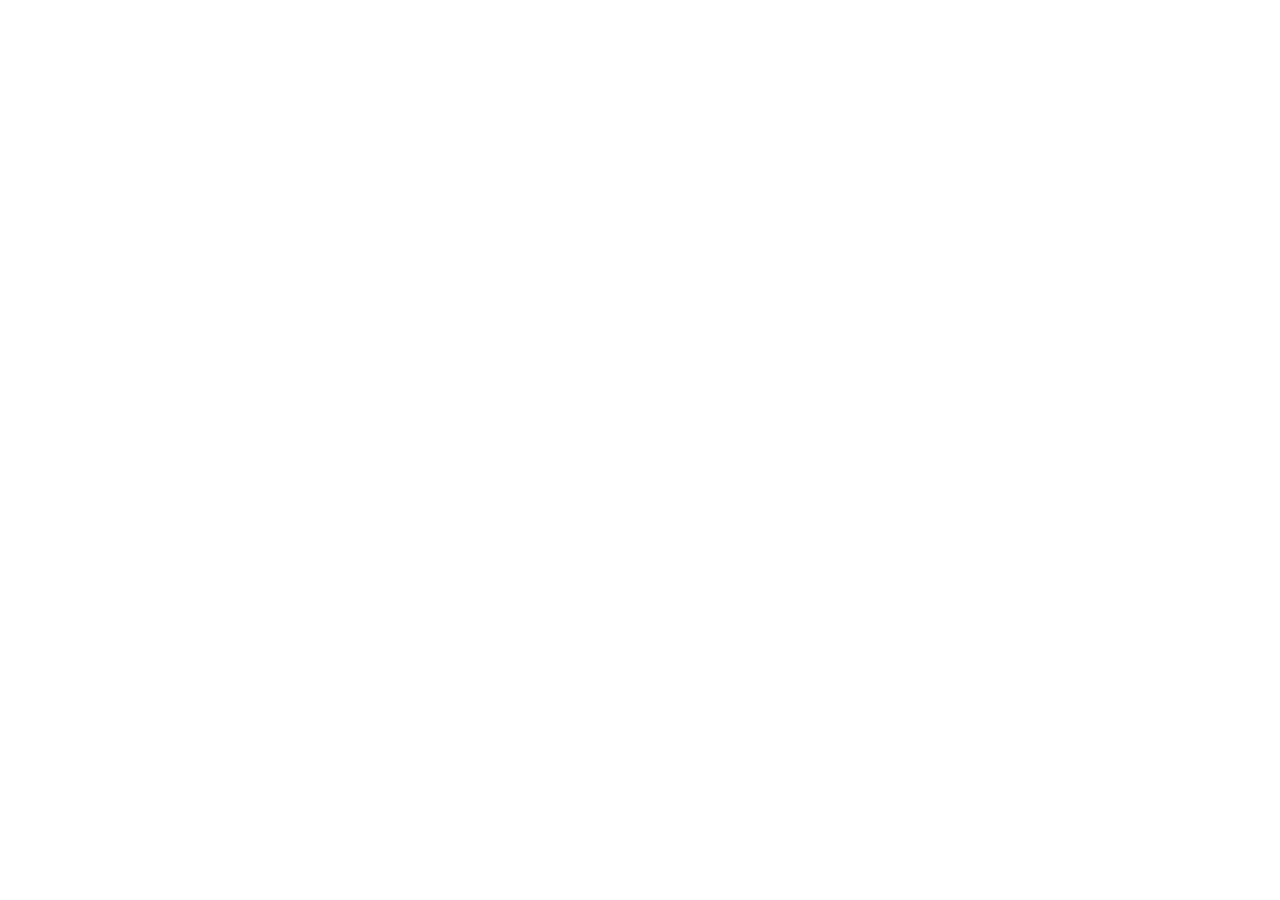
==== pages/Author.html @ 42fd4c08 "first commit" ====
<!DOCTYPE html>
<html lang="en">
<head>
    <link rel="stylesheet" href="../styles.css"/>
    <link rel="stylesheet" href="../animations.css"/>
</head>
<body>
     <img src="images/pfp.png" alt="">
</body>
---- styles.css ----
body {
  font-family: Helvetica, sans-serif;
  font-size: 18px;
  color: rgb(224, 221, 207);
}

#heading {
  justify-content: space-evenly;
  display: flex;
  margin: auto;
  background-color: rgb(45, 35, 46);
}
#heading a {
  text-decoration: solid;
  color: rgb(224, 221, 207);
  font-size: 30px;
  font-weight: bold;
  transition: 0.3s;
}
#heading a:hover {
  color: rgb(155, 105, 108);
}

#footer {
  justify-content: space-evenly;
  display: flex;
  margin: auto;
  background-color: rgb(45, 35, 46);
}
#footer a {
  text-decoration: solid;
  color: rgb(224, 221, 207);
  font-size: 30px;
  font-weight: bold;
  transition: 0.3s;
}
#footer a:hover {
  color: rgb(155, 105, 108);
}

/*# sourceMappingURL=styles.css.map */
---- animations.css ----
#cat {
  display: block;
  margin-left: auto;
  margin-right: auto30px;
  animation: cat 4s infinite;
  margin-top: 20px;
}

@keyframes cat {
  0% {
    rotate: 0deg;
    margin-left: 100px;
  }
  50% {
    rotate: 360deg;
    margin-left: 0;
  }
  100% {
    rotate: 0deg;
    margin-left: 100px;
  }
}
#author {
  justify-content: center;
  width: auto;
  height: auto;
  left: 50%;
  margin-left: -40px;
  overflow: hidden;
}

/*# sourceMappingURL=animations.css.map */
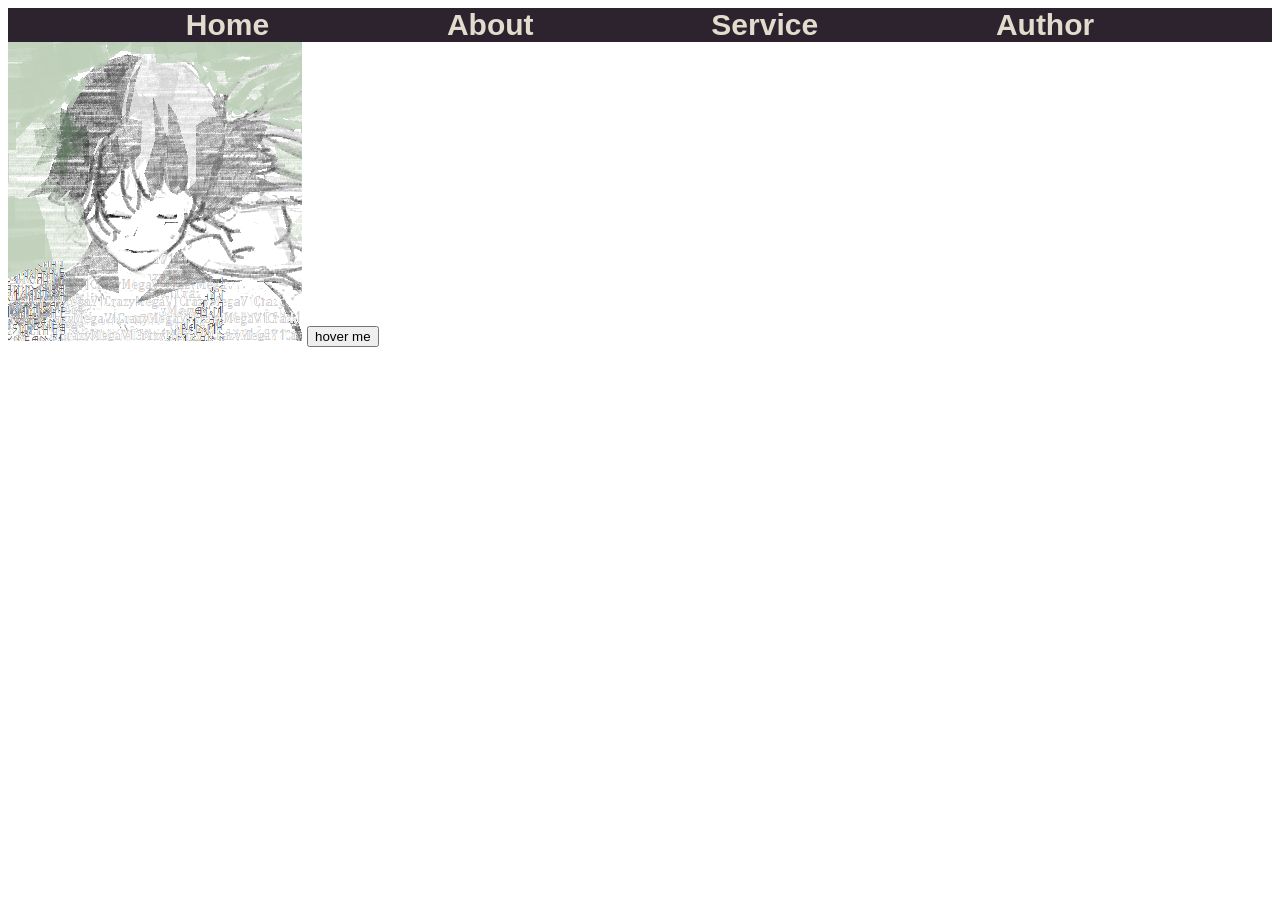
==== commit c8fbe6b7: "Update Author.html" ====
--- a/pages/Author.html
+++ b/pages/Author.html
@@ -5,5 +5,15 @@
     <link rel="stylesheet" href="../animations.css"/>
 </head>
 <body>
-     <img src="images/pfp.png" alt="">
-</body>+    <header>
+        <div id="heading"> 
+        <a href="..">Home</a>
+        <a href="..">About</a>
+        <a href="..">Service</a>
+        <a href="Author.html">Author</a> 
+
+        </div>
+    </header>
+     <img id="Author" src="../images/pfp.png"  alt="Me">
+     <button class="button"onclick="playSound()">hover me</button>
+</body>
